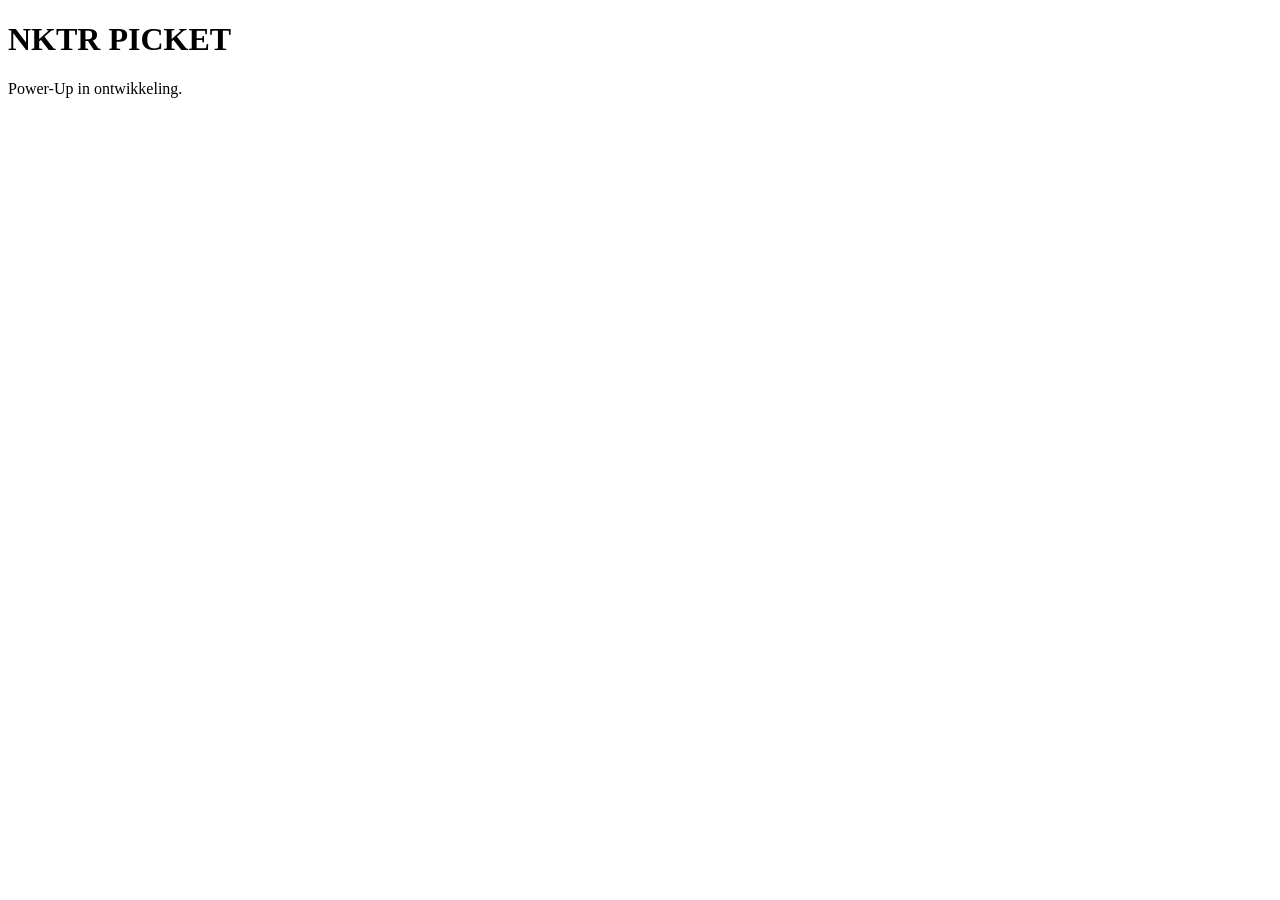
==== index.html @ 3d670c11 "Create index.html" ====
<!DOCTYPE html>
<html lang="nl">
<head>
  <meta charset="UTF-8">
  <meta name="viewport" content="width=device-width, initial-scale=1">
  <title>NKTR PICKET</title>
</head>
<body>
  <h1>NKTR PICKET</h1>
  <p>Power-Up in ontwikkeling.</p>
</body>
</html>
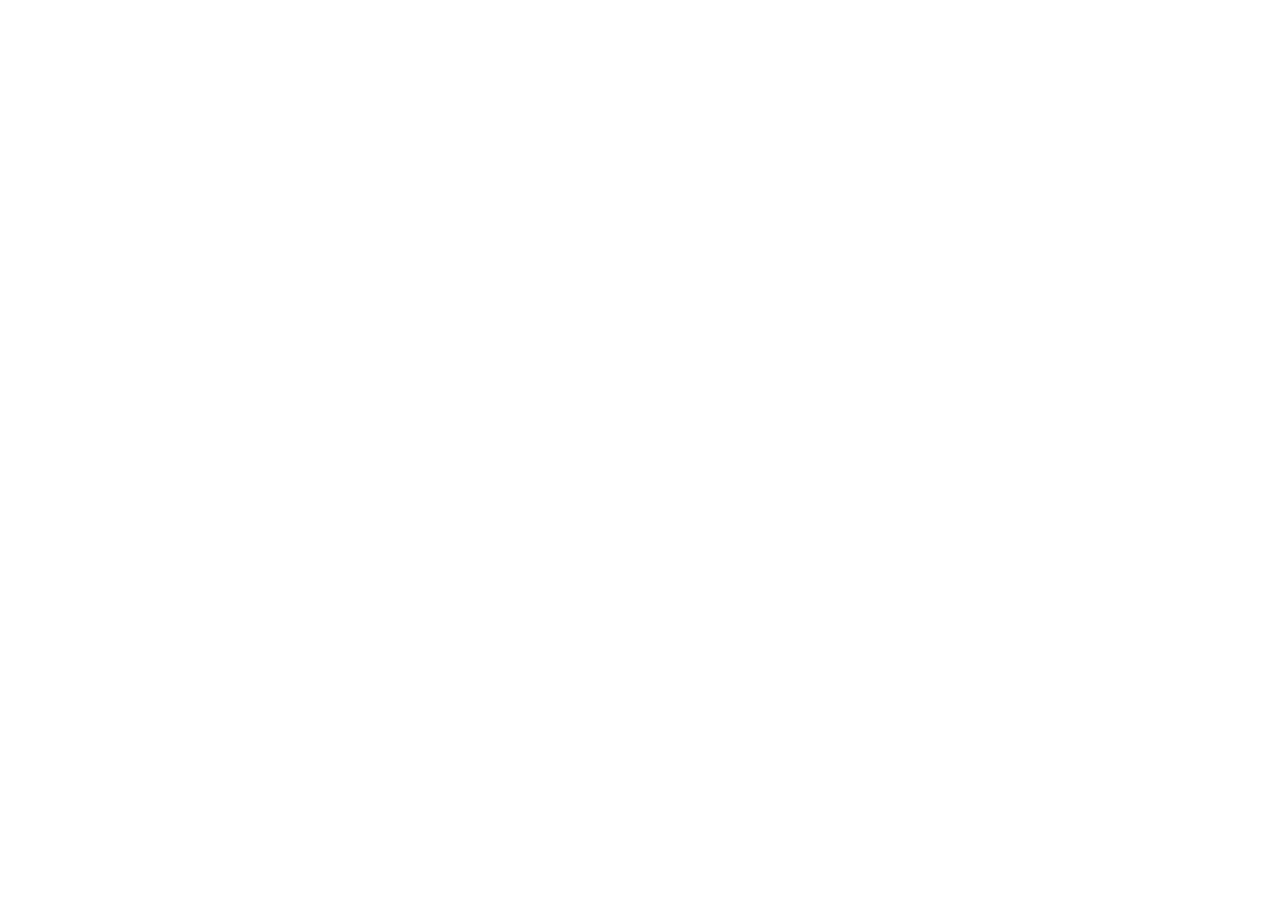
==== commit 41021fdf: "Refactor index.html and integrate Trello Power-Up Updated HTML structure and added Trello Power-Up s" ====
--- a/index.html
+++ b/index.html
@@ -1,13 +1,14 @@
-
-<!DOCTYPE html>
-<html lang="nl">
-<head>
-  <meta charset="UTF-8">
-  <meta name="viewport" content="width=device-width, initial-scale=1">
-  <title>NKTR PICKET</title>
-</head>
+<!doctype html>
+<html lang="nl"><head><meta charset="utf-8"><meta name="viewport" content="width=device-width,initial-scale=1"><title>NKTR PICKET</title></head>
 <body>
-  <h1>NKTR PICKET</h1>
-  <p>Power-Up in ontwikkeling.</p>
-</body>
-</html>
+<script src="https://p.trellocdn.com/power-up.min.js"></script>
+<script>
+window.TrelloPowerUp.initialize({
+  'board-buttons': function(t) {
+    return [{text: '+ MELDING', condition: 'edit', callback: function(t) {
+      return t.modal({url:'./melding.html', title:'Nieuwe melding', height:650, fullscreen:false});
+    }}];
+  }
+});
+</script>
+</body></html>
